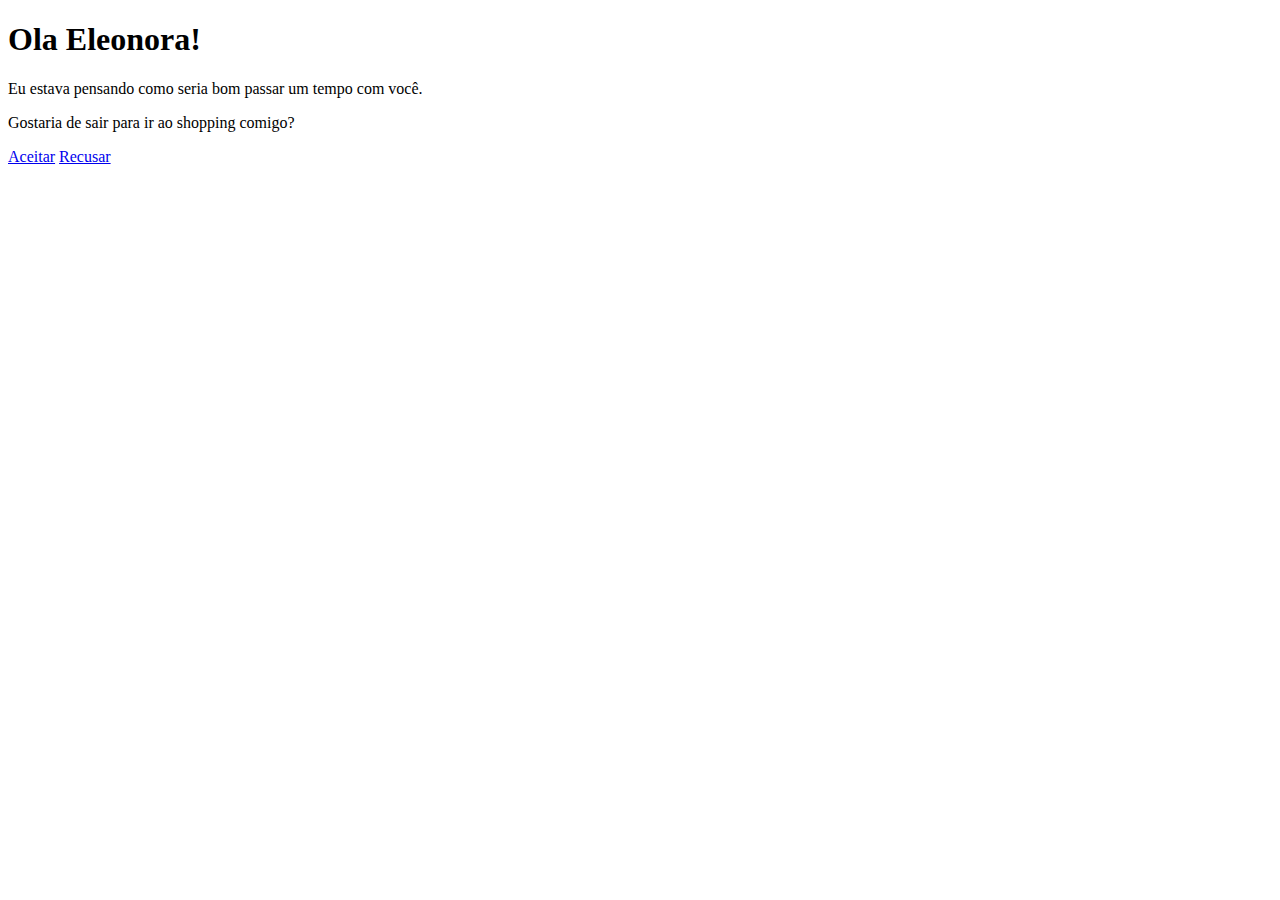
==== index.html @ 5a475885 "a" ====
<!DOCTYPE html>
<html lang="en">
<head>
    <meta charset="UTF-8">
    <meta name="viewport" content="width=device-width, initial-scale=1.0">
    <title>Convite Especial</title>
    <link rel="stylesheet" href="styles.css">
</head>
<body>
    <div class="container">
        <div class="container">
            <h1>Ola Eleonora!</h1>
            <p>Eu estava pensando como seria bom passar um tempo com você.</p>
            <p>Gostaria de sair para ir ao shopping comigo?</p>
            <a class="button" href="aceita.html">Aceitar</a>
            <a class="button" href="recusar.html">Recusar</a>

        </div>

    </div>

    
</body>
</html>
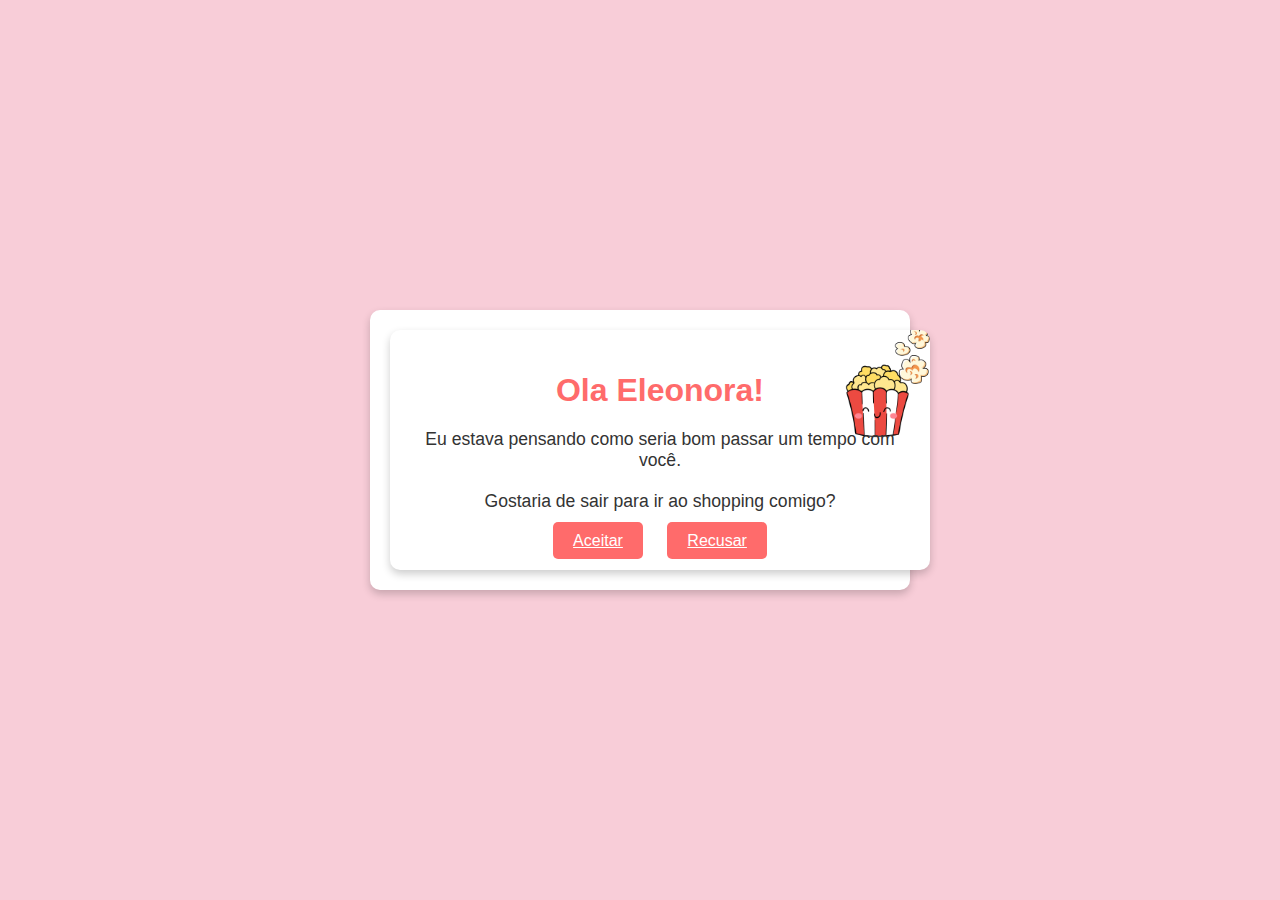
==== commit 4d6e8953: "a" ====
--- a/index.html
+++ b/index.html
@@ -8,7 +8,7 @@
 </head>
 <body>
     <div class="container">
-        <div class="container">
+        <div class="container2">
             <h1>Ola Eleonora!</h1>
             <p>Eu estava pensando como seria bom passar um tempo com você.</p>
             <p>Gostaria de sair para ir ao shopping comigo?</p>
--- a/styles.css
+++ b/styles.css
@@ -0,0 +1,71 @@
+body {
+    font-family: Arial, sans-serif;
+    background: linear-gradient(to right, #f8cdd8, #f7d1d1);
+    margin: 0;
+    padding: 0;
+    display: flex;
+    justify-content: center;
+    align-items: center;
+    height: 100vh;
+    background-image: url(images/ursos.png);
+    background-color: #f8cdd8;
+}
+
+.container {
+
+    background-color: #fff;
+    border-radius: 10px;
+    box-shadow: 0 4px 8px rgba(0, 0, 0, 0.2);
+    max-width: 500px;
+    width: 100%;
+    padding: 20px;
+    text-align: center;
+    
+}
+
+.container2 {
+    background-image: url('images/pipoca.png'); /* Certifique-se de que o caminho está correto */
+    background-color: #fff;
+    background-size:20%; /* Ajusta a imagem para cobrir todo o contêiner */
+    background-position: right top; /* Centraliza a imagem no contêiner */
+    background-repeat: no-repeat; /* Impede a repetição da imagem */
+    border-radius: 10px;
+    box-shadow: 0 4px 8px rgba(0, 0, 0, 0.2);
+    max-width: 500px;
+    width: 100%;
+    padding: 20px;
+    text-align: center; 
+}
+
+h1 {
+    color: #ff6b6b;
+    font-size: 2rem;
+    margin-bottom: 20px;
+}
+
+p {
+    color: #333;
+    font-size: 1.1rem;
+    margin-bottom: 20px;
+}
+
+.button {
+    background-color: #ff6b6b;
+    color: #fff;
+    border: none;
+    border-radius: 5px;
+    padding: 10px 20px;
+    font-size: 1rem;
+    cursor: pointer;
+    margin: 0 10px;
+    transition: background-color 0.3s ease;
+}
+
+.button:hover {
+    background-color: #ff4a4a;
+}
+.form-label{
+    color: #333;
+    font-size: 1.1rem;
+    margin-bottom: 5px;
+}
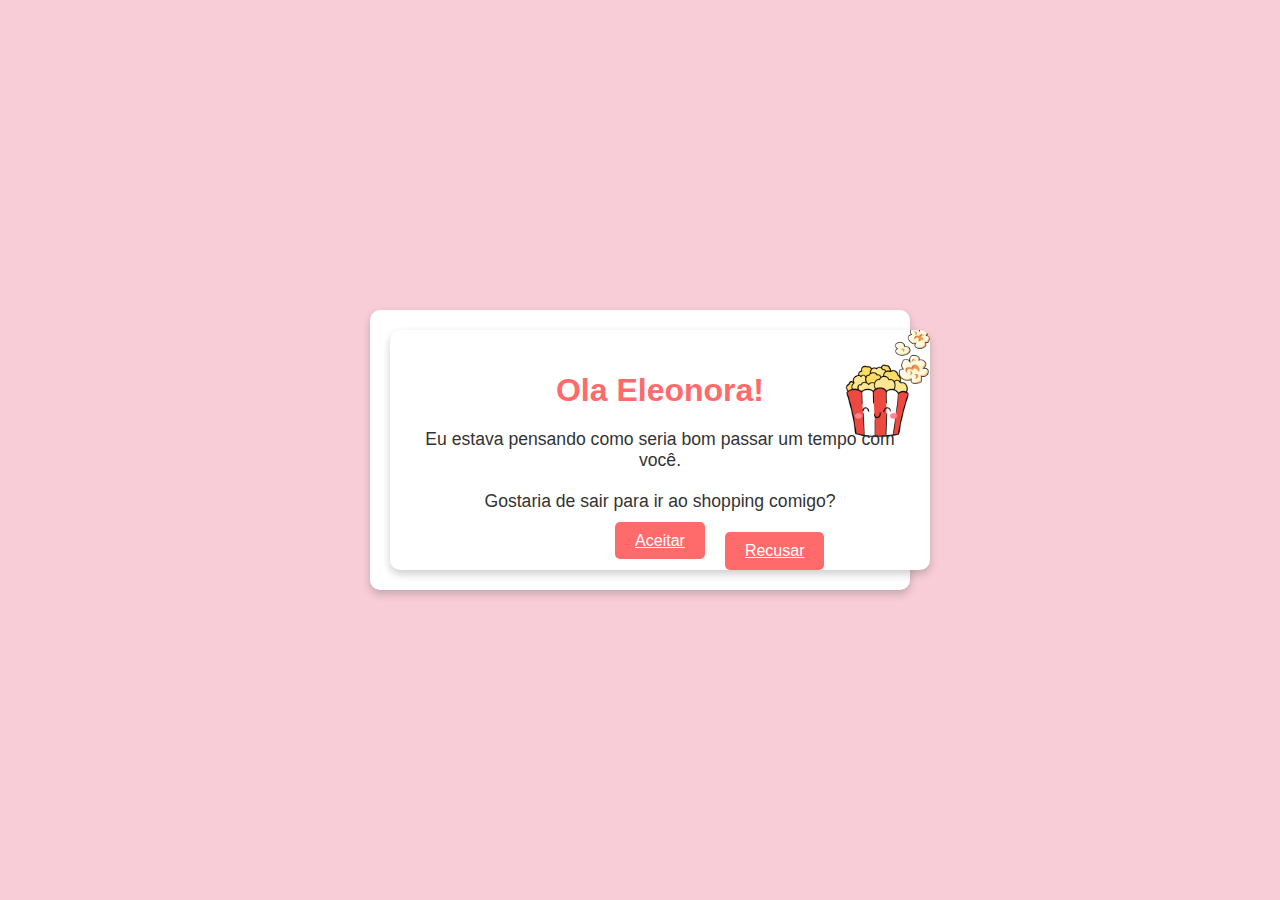
==== commit 30750175: "a" ====
--- a/index.html
+++ b/index.html
@@ -13,11 +13,21 @@
             <p>Eu estava pensando como seria bom passar um tempo com você.</p>
             <p>Gostaria de sair para ir ao shopping comigo?</p>
             <a class="button" href="aceita.html">Aceitar</a>
-            <a class="button" href="recusar.html">Recusar</a>
+            <a class="button" id="recusar" href="recusar.html">Recusar</a>
 
         </div>
 
     </div>
+    <script>
+        document.getElementById('recusar').addEventListener('click', function(event) {
+            event.preventDefault(); // Evita o envio do formulário
+            const button = event.target;
+            const randomX = Math.floor(Math.random() * window.innerWidth) + 'px';
+            const randomY = Math.floor(Math.random() * window.innerHeight) + 'px';
+            button.style.left = randomX;
+            button.style.top = randomY;
+        });
+    </script>
 
     
 </body>
--- a/styles.css
+++ b/styles.css
@@ -69,3 +69,7 @@
     font-size: 1.1rem;
     margin-bottom: 5px;
 }
+
+#recusar{
+    position: absolute;
+}
